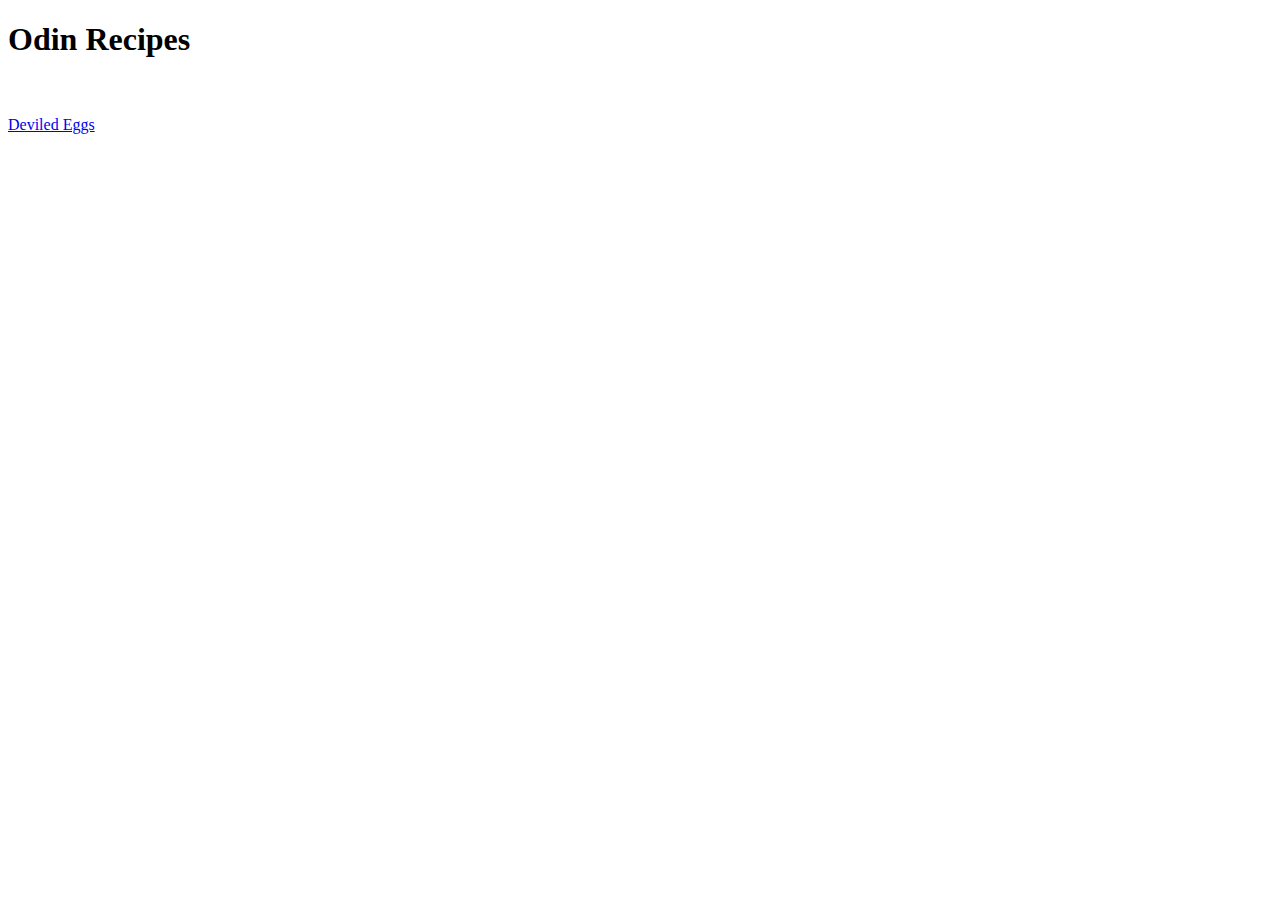
==== index.html @ 09b14cd4 "Created index.html, recipes/, and deviled-eggs.html. Deviled-eggs includes a link to the allrecipes." ====
<!DOCTYPE html>
<html lang="en">
<head>
    <meta charset="UTF-8">
    <meta http-equiv="X-UA-Compatible" content="IE=edge">
    <meta name="viewport" content="width=device-width, initial-scale=1.0">
    <title>Document</title>
</head>
<body>
    <h1>Odin Recipes</h1>
    <br>
    <br>
    <a href="recipes/deviled-eggs.html">Deviled Eggs</a>
</body>
</html>
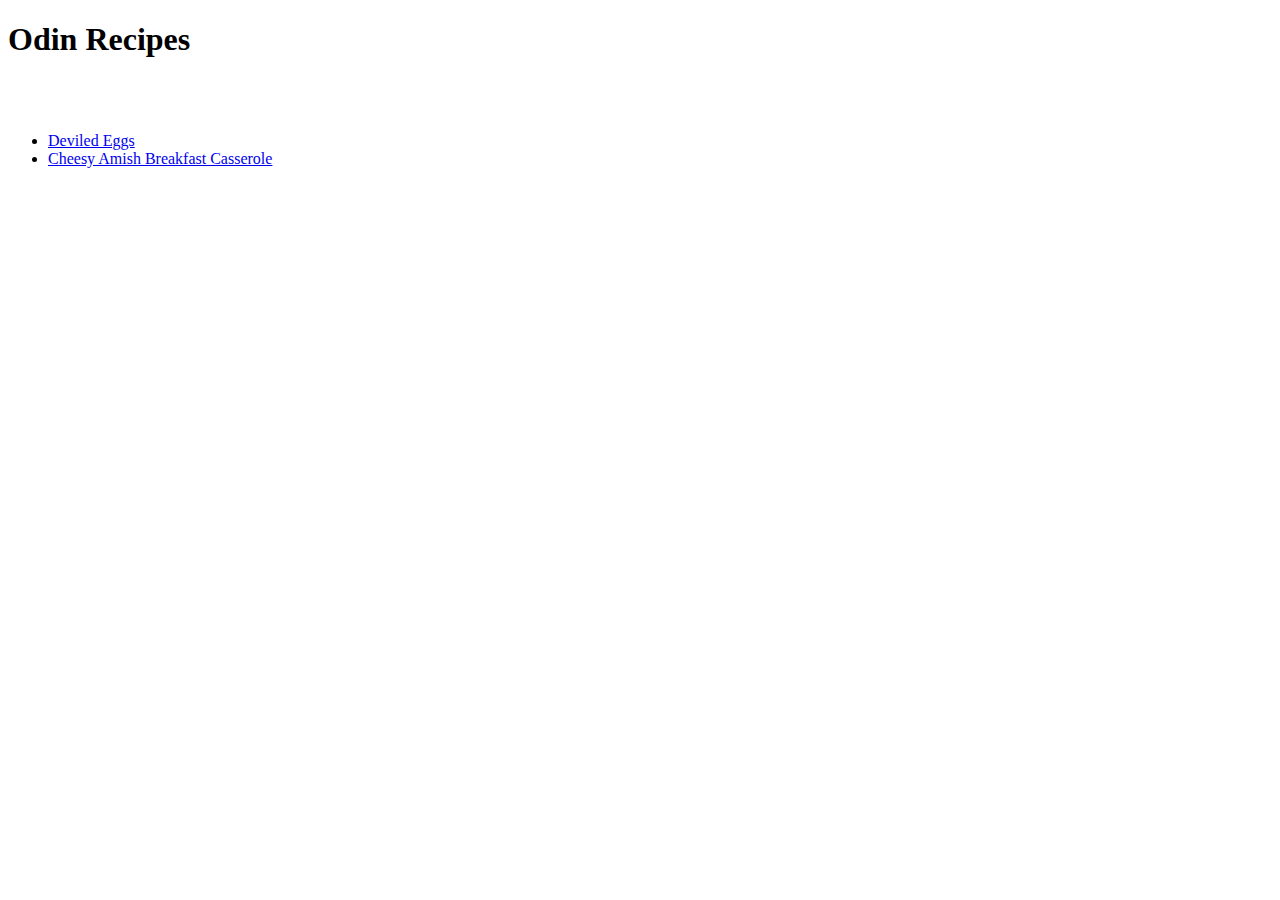
==== commit fcc3c348: "Added link to the casserole recipe Fixed inconsistence capitalization in deviled-eggs.html Added pag" ====
--- a/index.html
+++ b/index.html
@@ -10,6 +10,9 @@
     <h1>Odin Recipes</h1>
     <br>
     <br>
-    <a href="recipes/deviled-eggs.html">Deviled Eggs</a>
+    <ul>
+        <li><a href="recipes/deviled-eggs.html">Deviled Eggs</a></li>
+        <li><a href="recipes/cheesy-amish-breakfast-casserole.html">Cheesy Amish Breakfast Casserole</a></li>
+    </ul>
 </body>
 </html>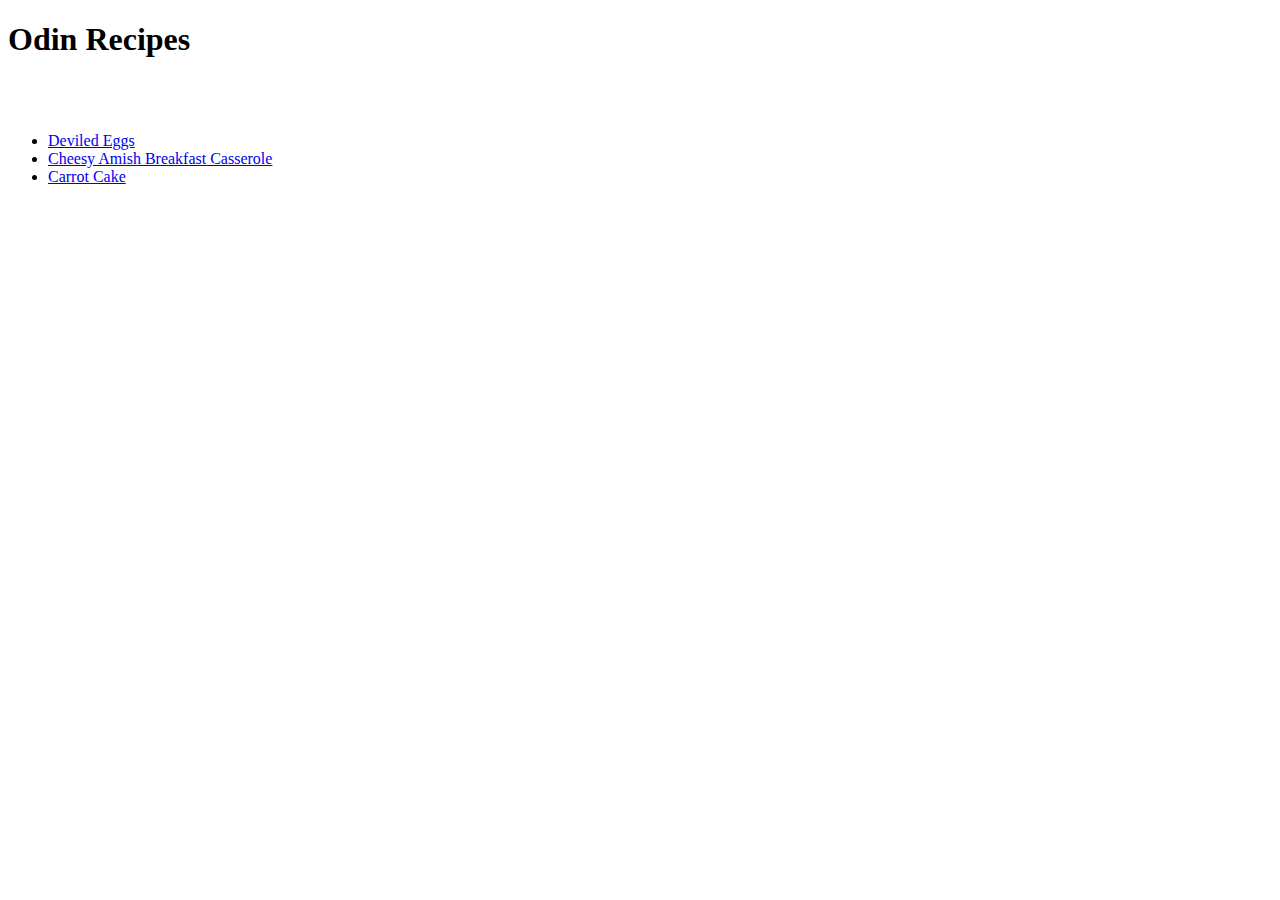
==== commit 7002fd4a: "Added link to index.html, and added new recipe Carrot cake added to /recipes" ====
--- a/index.html
+++ b/index.html
@@ -13,6 +13,7 @@
     <ul>
         <li><a href="recipes/deviled-eggs.html">Deviled Eggs</a></li>
         <li><a href="recipes/cheesy-amish-breakfast-casserole.html">Cheesy Amish Breakfast Casserole</a></li>
+        <li><a href="recipes/carrot-cake.html">Carrot Cake</a></li>
     </ul>
 </body>
 </html>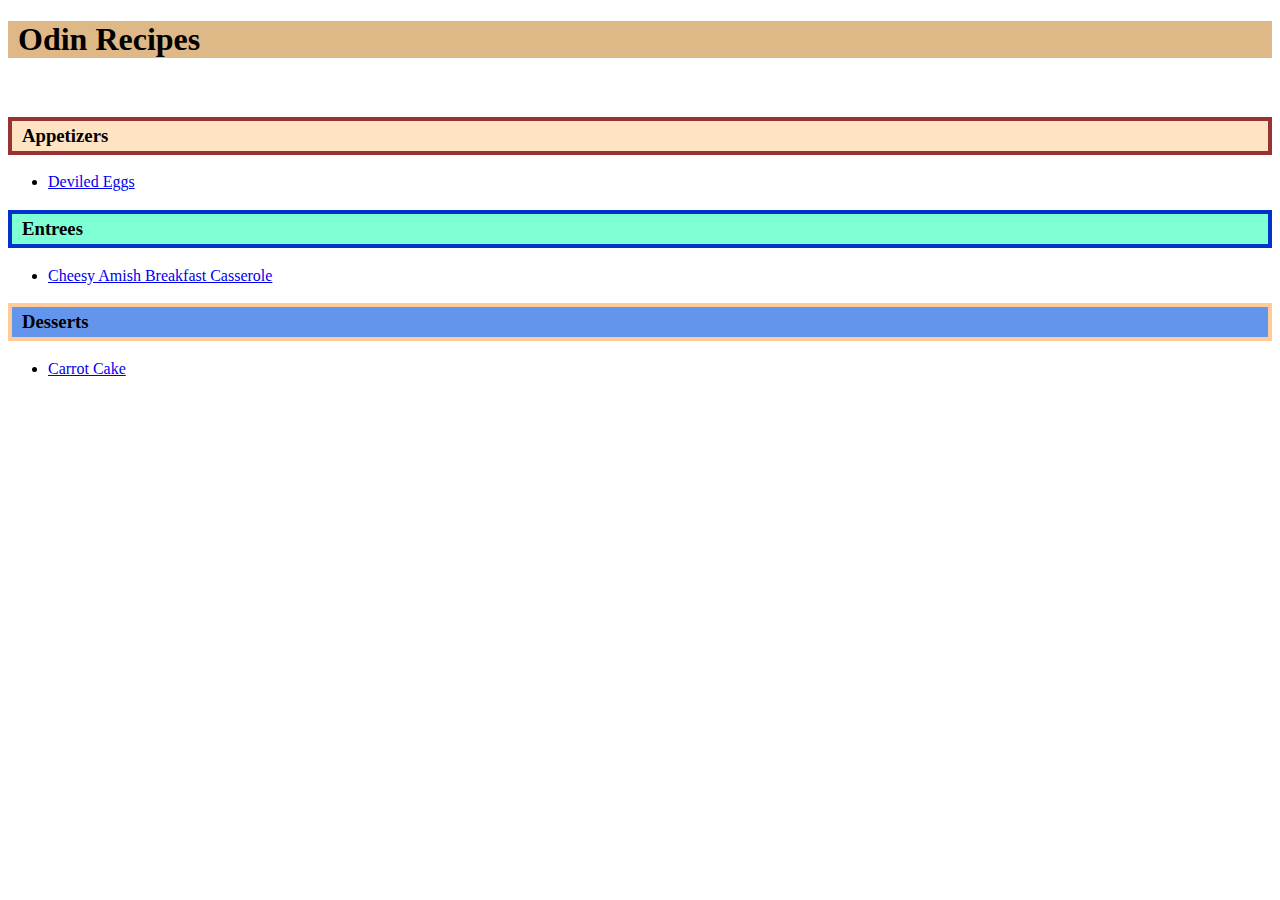
==== commit 89fd5c4c: "added styles.css" ====
--- a/index.html
+++ b/index.html
@@ -4,16 +4,29 @@
     <meta charset="UTF-8">
     <meta http-equiv="X-UA-Compatible" content="IE=edge">
     <meta name="viewport" content="width=device-width, initial-scale=1.0">
+    <link rel="stylesheet" href="styles.css">
     <title>Document</title>
 </head>
 <body>
     <h1>Odin Recipes</h1>
     <br>
-    <br>
-    <ul>
-        <li><a href="recipes/deviled-eggs.html">Deviled Eggs</a></li>
-        <li><a href="recipes/cheesy-amish-breakfast-casserole.html">Cheesy Amish Breakfast Casserole</a></li>
-        <li><a href="recipes/carrot-cake.html">Carrot Cake</a></li>
-    </ul>
+    <div class="appetizers">
+        <h3>Appetizers</h3>
+        <ul>
+            <li><a href="recipes/deviled-eggs.html">Deviled Eggs</a></li>
+        </ul>
+    </div>
+    <div class="entrees">
+        <h3>Entrees</h3>
+        <ul>
+            <li><a href="recipes/cheesy-amish-breakfast-casserole.html">Cheesy Amish Breakfast Casserole</a></li>
+        </ul>
+    </div>
+    <div class="desserts">
+        <h3>Desserts</h3>
+        <ul>
+            <li><a href="recipes/carrot-cake.html">Carrot Cake</a></li> 
+        </ul>
+    </div>
 </body>
 </html>--- a/styles.css
+++ b/styles.css
@@ -0,0 +1,34 @@
+h1 {
+    background-color: burlywood;
+    font-family: 'Lucida Handwriting', 'Brush Script MT', 'Times New Roman';
+    text-indent: 10px;
+}
+
+h3 {
+    font-family: 'Lucida Handwriting', 'Brush Script MT', 'Times New Roman';
+    text-indent: 10px;
+}
+
+.appetizers h3 {
+    display: flex;
+    background-color: bisque;
+    border: 4px solid #993333;
+    height: 30px;
+    align-items: center;
+}
+
+.entrees h3 {
+    display: flex;
+    background-color: aquamarine;
+    border: 4px solid #0033cc;
+    height: 30px;
+    align-items: center;
+}
+
+.desserts h3 {
+    display: flex;
+    background-color: cornflowerblue;
+    border: 4px solid #ffcc99;
+    height: 30px;
+    align-items: center;
+}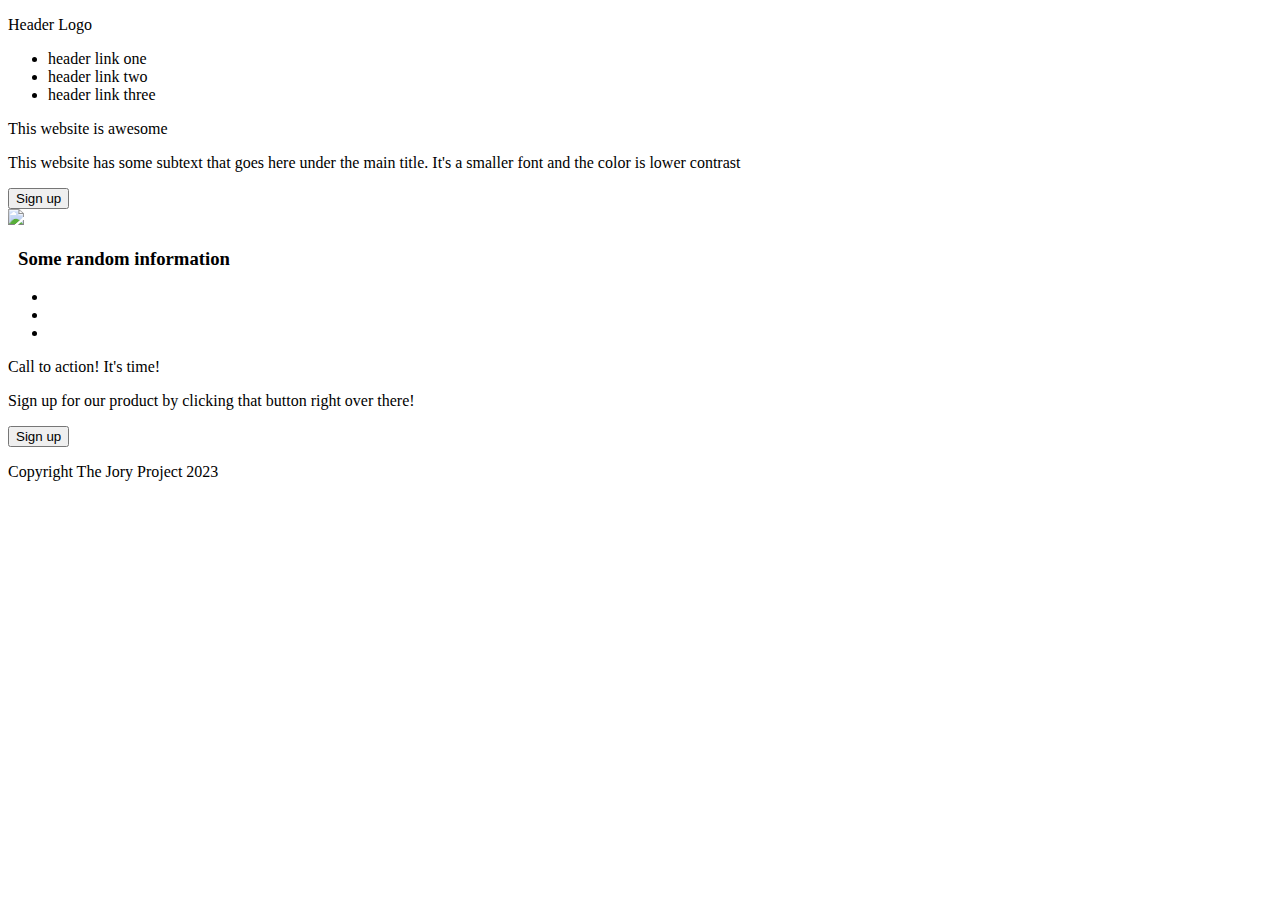
==== commit 3459105b: "Estabilished HTML" ====
--- a/index.html
+++ b/index.html
@@ -5,28 +5,64 @@
     <meta http-equiv="X-UA-Compatible" content="IE=edge">
     <meta name="viewport" content="width=device-width, initial-scale=1.0">
     <link rel="stylesheet" href="styles.css">
-    <title>Document</title>
+    <title>Landing Page</title>
 </head>
 <body>
-    <h1>Odin Recipes</h1>
-    <br>
-    <div class="appetizers">
-        <h3>Appetizers</h3>
-        <ul>
-            <li><a href="recipes/deviled-eggs.html">Deviled Eggs</a></li>
-        </ul>
+    <!-- Section One -->
+    <div class="hero">
+        <div class="header">
+            <p>Header Logo</p>
+            <ul>
+                <li>header link one</li>
+                <li>header link two</li>
+                <li>header link three</li>
+            </ul>
+        </div>
+        <div class="hero">
+            <div class="hero-text">
+                <p>This website is awesome</p>
+                <p>This website has some subtext that goes here under the main title. It's a smaller font and the color is lower contrast</p>
+                <button>Sign up</button>
+            </div>
+            <img src="https://liferaftgroup.org/wp-content/uploads/2019/09/cookbook-open-450x338.jpg">
+        </div>
     </div>
-    <div class="entrees">
-        <h3>Entrees</h3>
-        <ul>
-            <li><a href="recipes/cheesy-amish-breakfast-casserole.html">Cheesy Amish Breakfast Casserole</a></li>
-        </ul>
+
+    <!-- Section Two -->
+    <div class="first-body">
+        <div class="b1-header">
+            <h3>Some random information</h3>
+        </div>
+        <div class="b1-items">
+            <ul>
+                <li></li> <!-- Picture of recipe with text underneath -->
+                <li></li>
+                <li></li>
+            </ul>
+        </div>
     </div>
-    <div class="desserts">
-        <h3>Desserts</h3>
-        <ul>
-            <li><a href="recipes/carrot-cake.html">Carrot Cake</a></li> 
-        </ul>
+
+    <!-- Section Three -->
+    <div class="second-body">
+        <p></p> <!-- Some quote from Gordon Ramsay probably. Maybe add rotation quotes from Ramsay, Marco Pierre White, Michael Bonaccini? -->
+    </div>
+
+    <!-- Section Four -->
+    <div class="third-body">
+        <div class="call-to-action">
+            <div class="cta-left">
+                <p>Call to action! It's time!</p>
+                <p>Sign up for our product by clicking that button right over there!</p>
+            </div>
+            <div class="cta-right">
+                <button>Sign up</button>
+            </div>
+        </div>
+    </div>
+
+    <!-- Section Five -->
+    <div class="footer">
+        <p>Copyright The Jory Project 2023</p>
     </div>
 </body>
 </html>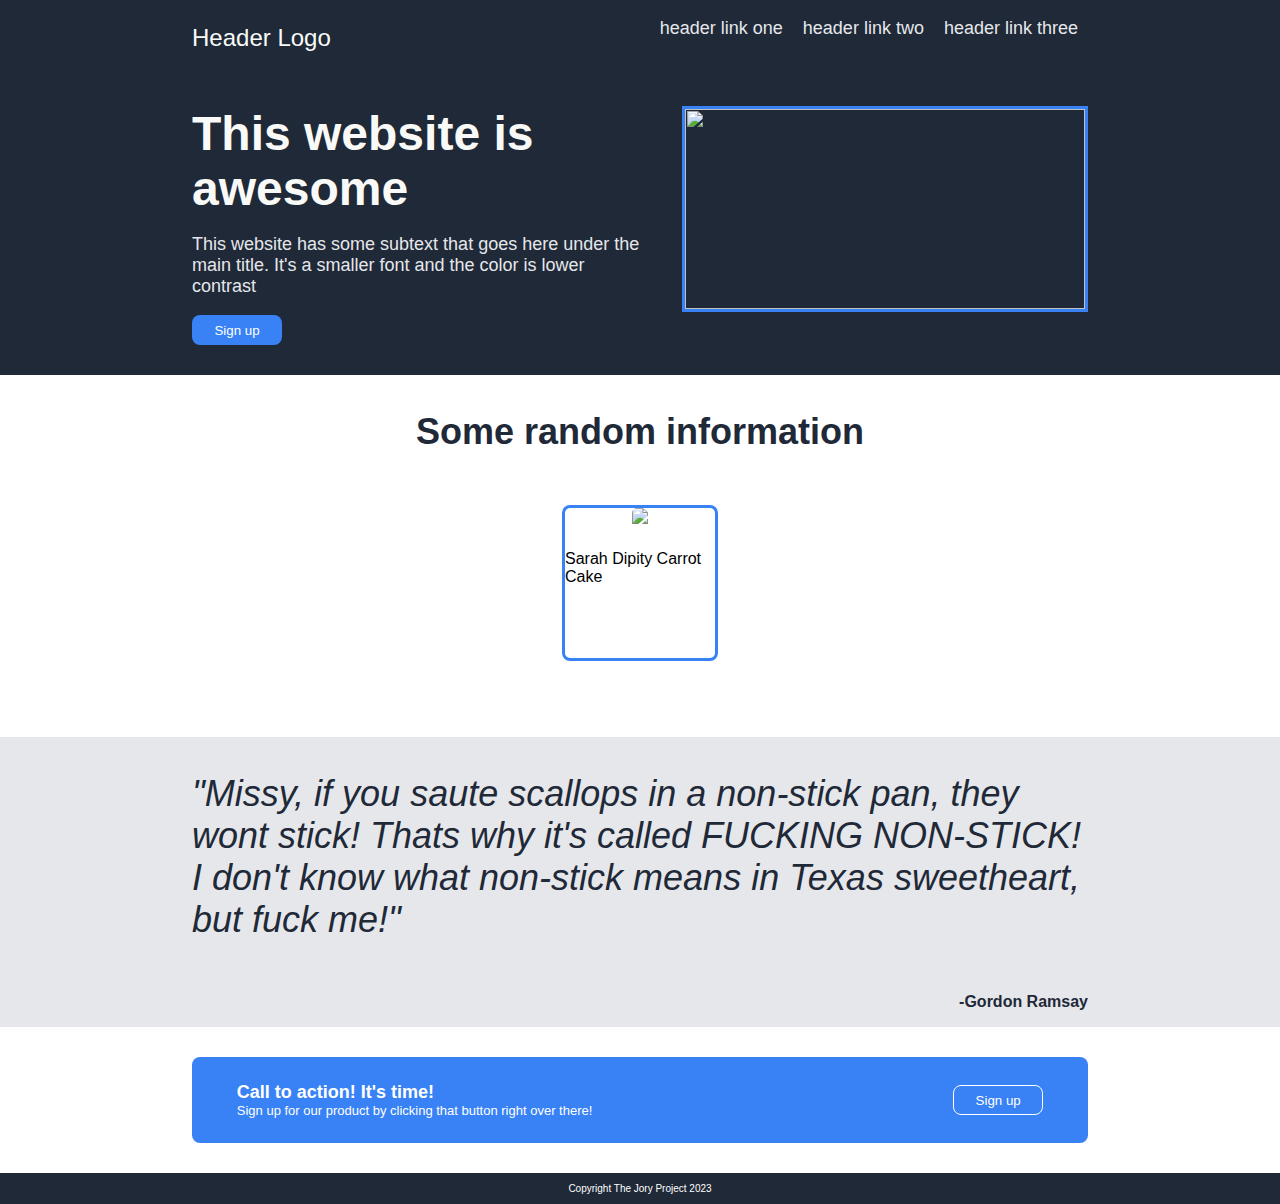
==== commit 8bff30d6: "Finished landing page" ====
--- a/index.html
+++ b/index.html
@@ -11,17 +11,17 @@
     <!-- Section One -->
     <div class="hero">
         <div class="header">
-            <p>Header Logo</p>
+            <p style="font-size:24px;font-weight:extra-bold;color:#F9FAF8">Header Logo</p>
             <ul>
                 <li>header link one</li>
                 <li>header link two</li>
                 <li>header link three</li>
             </ul>
         </div>
-        <div class="hero">
+        <div class="hero-body">
             <div class="hero-text">
-                <p>This website is awesome</p>
-                <p>This website has some subtext that goes here under the main title. It's a smaller font and the color is lower contrast</p>
+                <p style="font-size:48px;font-weight:bolder;color:#F9FAF8;margin:0">This website is awesome</p>
+                <p style="font-size:18px;color:#E5E7EB">This website has some subtext that goes here under the main title. It's a smaller font and the color is lower contrast</p>
                 <button>Sign up</button>
             </div>
             <img src="https://liferaftgroup.org/wp-content/uploads/2019/09/cookbook-open-450x338.jpg">
@@ -31,28 +31,36 @@
     <!-- Section Two -->
     <div class="first-body">
         <div class="b1-header">
-            <h3>Some random information</h3>
+            <p>Some random information</p>
         </div>
         <div class="b1-items">
-            <ul>
-                <li></li> <!-- Picture of recipe with text underneath -->
-                <li></li>
-                <li></li>
+            <ul class="items-list">
+                <li>
+                    <img src="https://www.allrecipes.com/thmb/hz54Dw9cCRehCTe6ZyF2IGeRo9Y=/750x0/filters:no_upscale():max_bytes(150000):strip_icc():format(webp)/7402-carrot-cake-iii-sarah-dipity-1x1-1-2e7c90d8c07c47039b4906ec01911015.jpg">
+                    <p>Sarah Dipity Carrot Cake</p>
+                </li>
+                <img src="">
+                <img src="">
             </ul>
         </div>
     </div>
 
     <!-- Section Three -->
     <div class="second-body">
-        <p></p> <!-- Some quote from Gordon Ramsay probably. Maybe add rotation quotes from Ramsay, Marco Pierre White, Michael Bonaccini? -->
+        <p style="font-size:36px;font-style:italic;color:#1F2937">"Missy, if you saute scallops in a non-stick pan, they wont stick! Thats why it's called FUCKING NON-STICK! I don't know what
+            non-stick means in Texas sweetheart, but fuck me!"
+        </p> <!-- Some quote from Gordon Ramsay probably. Maybe add rotation quotes from Ramsay, Marco Pierre White, Michael Bonaccini? -->
+        <p style="font-weight:bolder;color:#1F2937">-Gordon Ramsay</p>
     </div>
 
     <!-- Section Four -->
     <div class="third-body">
         <div class="call-to-action">
             <div class="cta-left">
-                <p>Call to action! It's time!</p>
-                <p>Sign up for our product by clicking that button right over there!</p>
+                <p
+                style="font-size:large;font-weight:bolder;">Call to action! It's time!</p>
+                <p
+                style="font-size:small;">Sign up for our product by clicking that button right over there!</p>
             </div>
             <div class="cta-right">
                 <button>Sign up</button>
@@ -62,7 +70,8 @@
 
     <!-- Section Five -->
     <div class="footer">
-        <p>Copyright The Jory Project 2023</p>
+        <p
+        style="color:white;font-size:x-small;">Copyright The Jory Project 2023</p>
     </div>
 </body>
 </html>--- a/styles.css
+++ b/styles.css
@@ -1,34 +1,181 @@
-h1 {
-    background-color: burlywood;
-    font-family: 'Lucida Handwriting', 'Brush Script MT', 'Times New Roman';
-    text-indent: 10px;
+* {
+    font-family: 'Roboto', sans-serif;
 }
 
-h3 {
-    font-family: 'Lucida Handwriting', 'Brush Script MT', 'Times New Roman';
-    text-indent: 10px;
-}
-
-.appetizers h3 {
+body {
+    margin: 0;
     display: flex;
-    background-color: bisque;
-    border: 4px solid #993333;
-    height: 30px;
+    flex-direction: column;
     align-items: center;
 }
 
-.entrees h3 {
+.hero {
+    background-color: #1F2937;
+    width: 100vw;
     display: flex;
-    background-color: aquamarine;
-    border: 4px solid #0033cc;
+    flex-direction: column;
+}
+
+.header {
+    display: flex;
+    margin-left: 15%;
+    margin-right: 15%;
+}
+
+.header ul {
+    font-size: 18px;
+    color: #E5E7EB;
+    display: flex;
+    flex-wrap: nowrap;
+    list-style: none;
+}
+
+.header ul li {
+    padding-left: 10px;
+    padding-right: 10px;
+}
+
+.header p {
+    margin-right: auto;
+}
+
+.hero-body {
+    display: flex;
+    padding-bottom: 30px;
+    padding-top: 30px;
+    margin-left: 15%;
+    margin-right: 15%;
+}
+
+.hero-text {
+    max-width: 450px;
+}
+
+.hero-text > button {
+    background-color: #3882F6;
+    color: white;
+    width: 90px;
     height: 30px;
+    border: none;
+    border-radius: 8px;
+}
+
+.hero-body > img {
+    width: 400px;
+    height: 200px;
+    border: 3px solid #3882F6;
+    margin-left: auto;
+}
+
+.first-body {
+    display: flex;
+    flex-direction: column;
+    align-items: center;
+    margin-bottom: 30px;
+}
+
+.b1-header {
+    font-size: 36px;
+    font-weight: bolder;
+    color: #1F2937;
+    display: flex;
+    flex-wrap: nowrap;
+}
+
+.items-list {
+    display: flex;
+    justify-content: space-between;
+    list-style: none;
+    padding-left: 0;
+}
+
+.items-list > li {
+    border: 3px solid #3882F6;
+    border-radius: 8px;
+    height: 150px;
+    width: 150px;
+    display: flex;
+    flex-direction: column;
     align-items: center;
 }
 
-.desserts h3 {
+.items-list > li > img {
+    max-width:150px;
+    max-height:150px;
+    border-radius:5px;
+    padding-bottom: 10px;
+}
+
+.items-list > li > p {
+    max-width: 150px;
+}
+
+.second-body {
+    background-color: #E5E7EB;
+    margin-top: 30px;
     display: flex;
-    background-color: cornflowerblue;
-    border: 4px solid #ffcc99;
+    flex-direction: column;
+}
+
+.second-body > * {
+    margin-left: 15%;
+    margin-right: 15%;
+}
+
+.second-body p:nth-of-type(2) {
+    margin-left: auto;
+}
+
+.third-body {
+    display: flex;
+    justify-content: center;
+}
+
+.call-to-action {
+    display: flex;
+    justify-content: space-between;
+    width: 70vw;
+    background-color: #3882F6;
+    border-radius: 8px;
+    color: white;
+    margin-top: 30px;
+    margin-bottom: 30px;
+    margin-left: auto;
+    margin-right: auto;
+    padding-top: 25px;
+    padding-bottom: 25px;
+}
+
+.cta-left {
+    margin-right: auto;
+    padding-left: 5%;
+}
+
+.cta-left > * {
+    margin-top: 0;
+    margin-bottom: 0;
+}
+
+.cta-right {
+    margin-left: auto;
+    padding-right: 5%;
+    align-self: center;
+}
+
+.cta-right > button {
+    background-color: #3882F6;
+    border: 1px solid white;
+    color: white;
+    width: 90px;
     height: 30px;
-    align-items: center;
+    border-radius: 8px;
+}
+
+.footer {
+    margin-top: auto;
+    margin-bottom: 0;
+    background-color: #1F2937;
+    width: 100vw;
+    display: flex;
+    justify-content: center;
 }